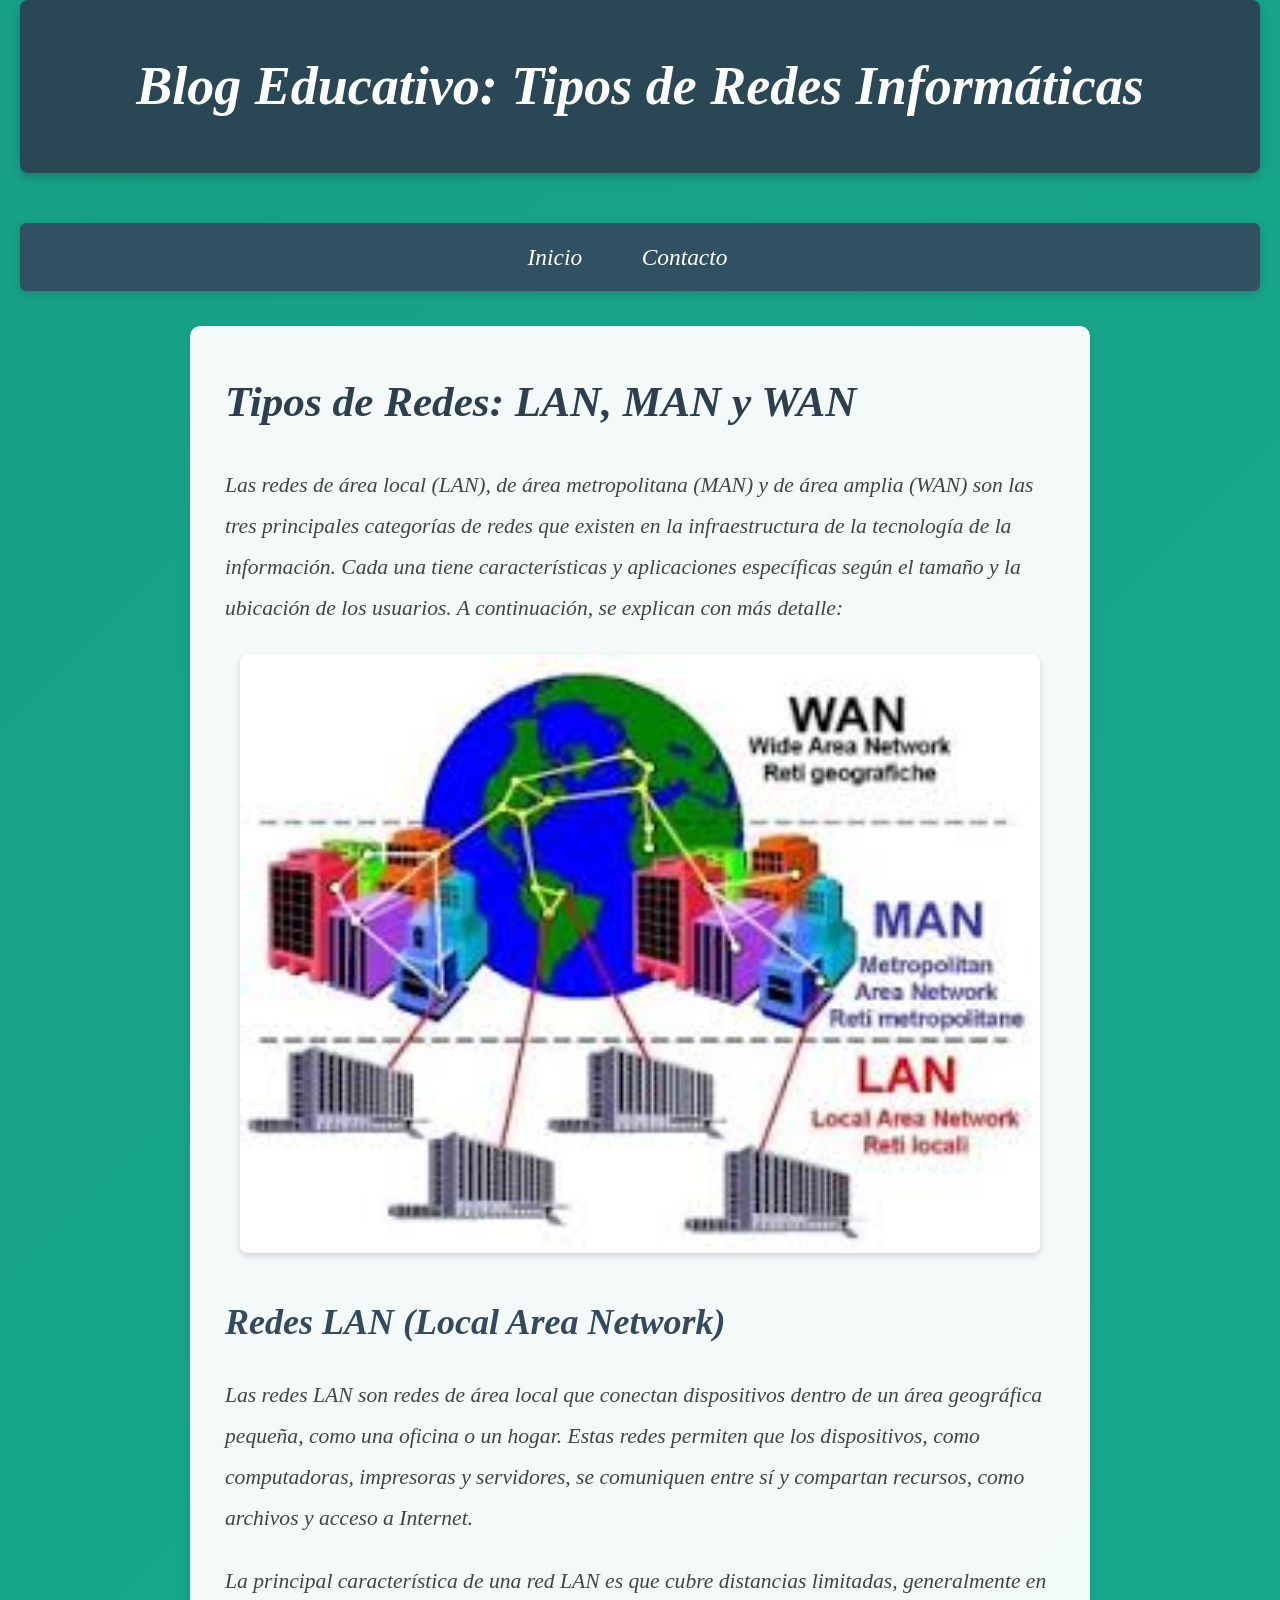
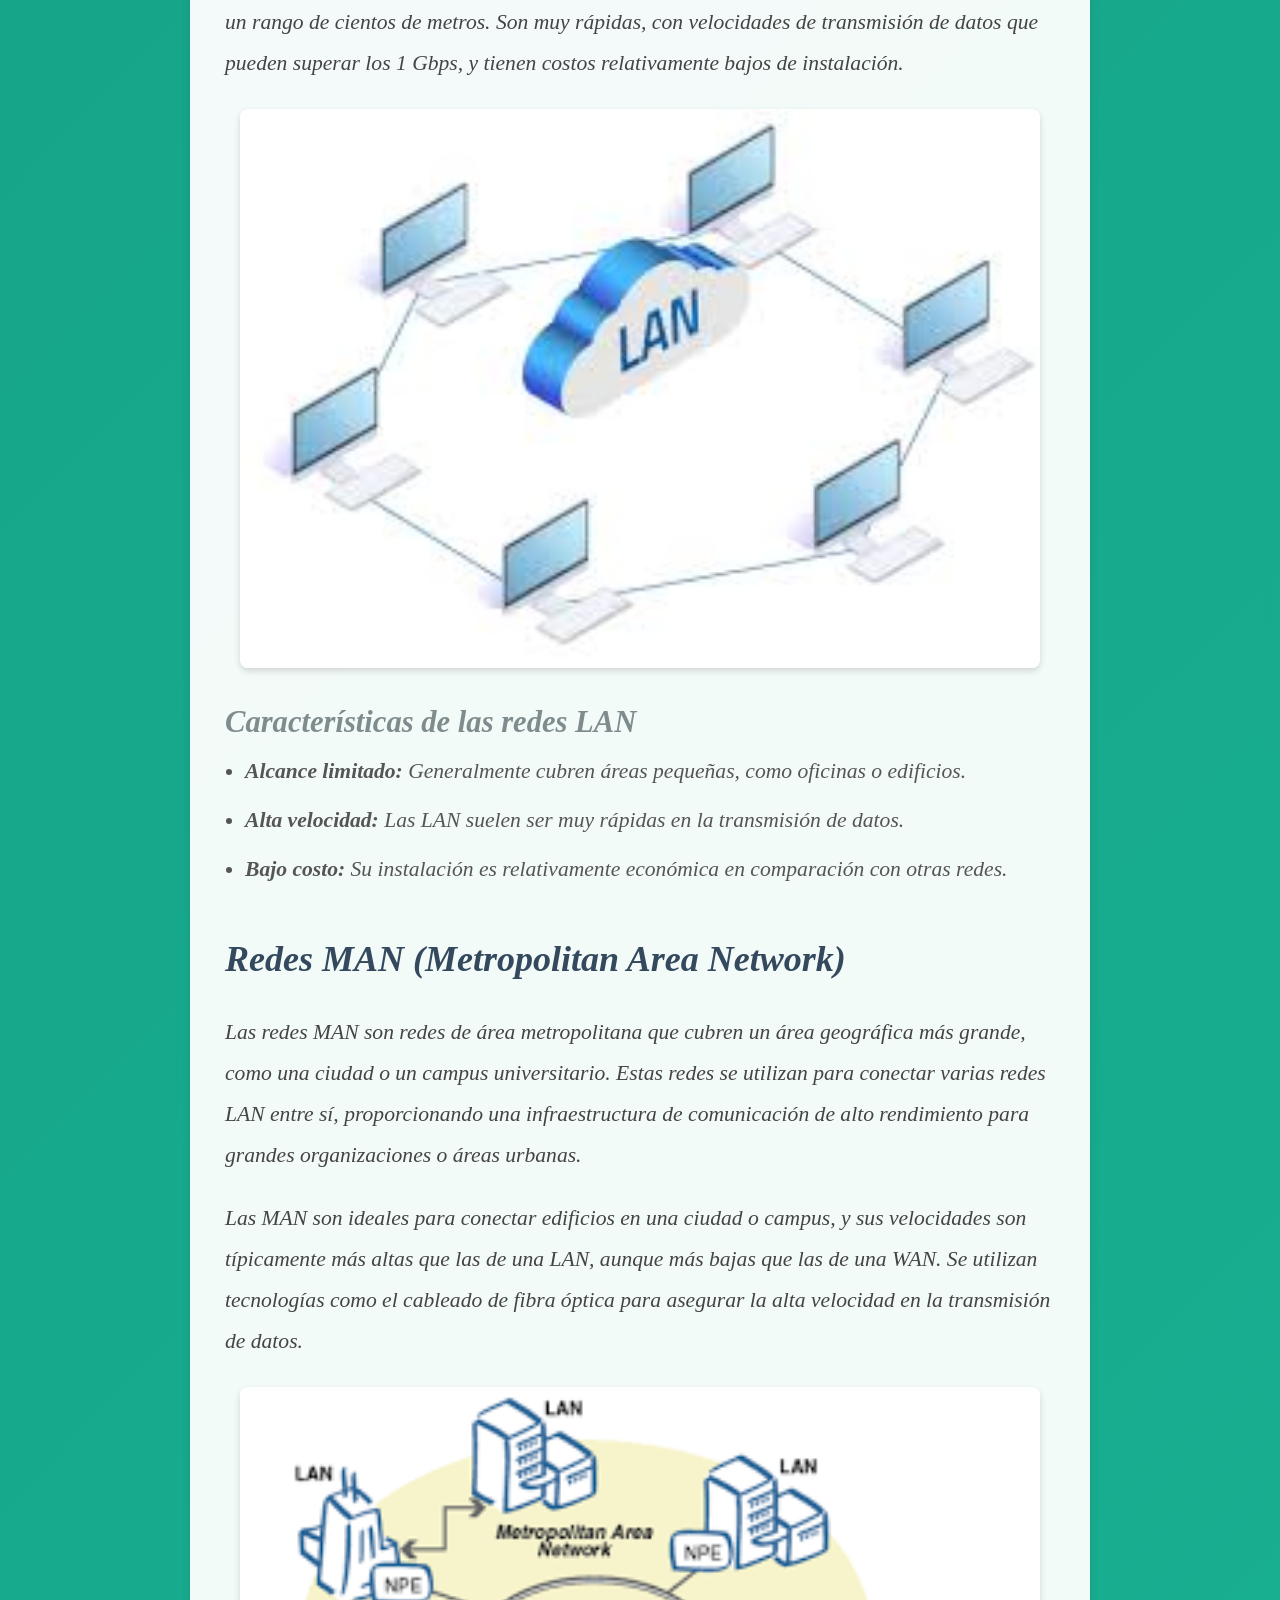
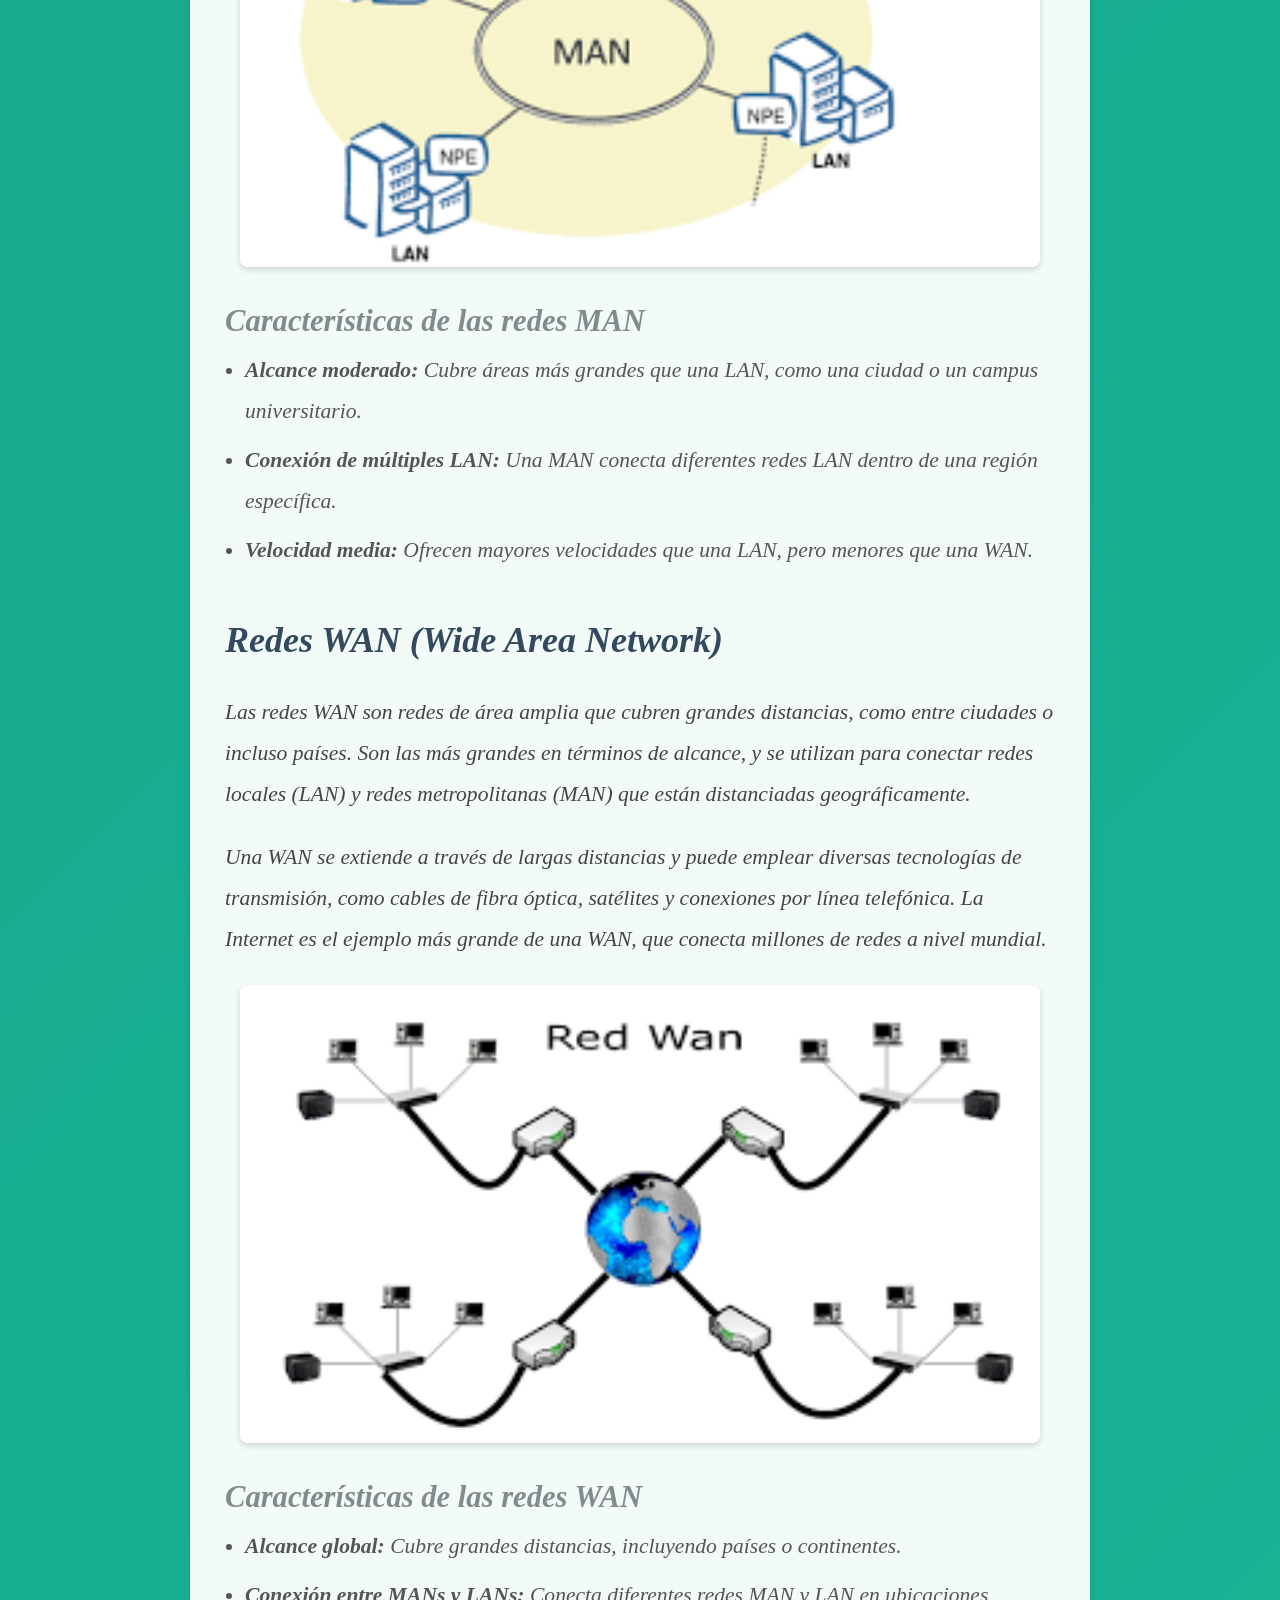
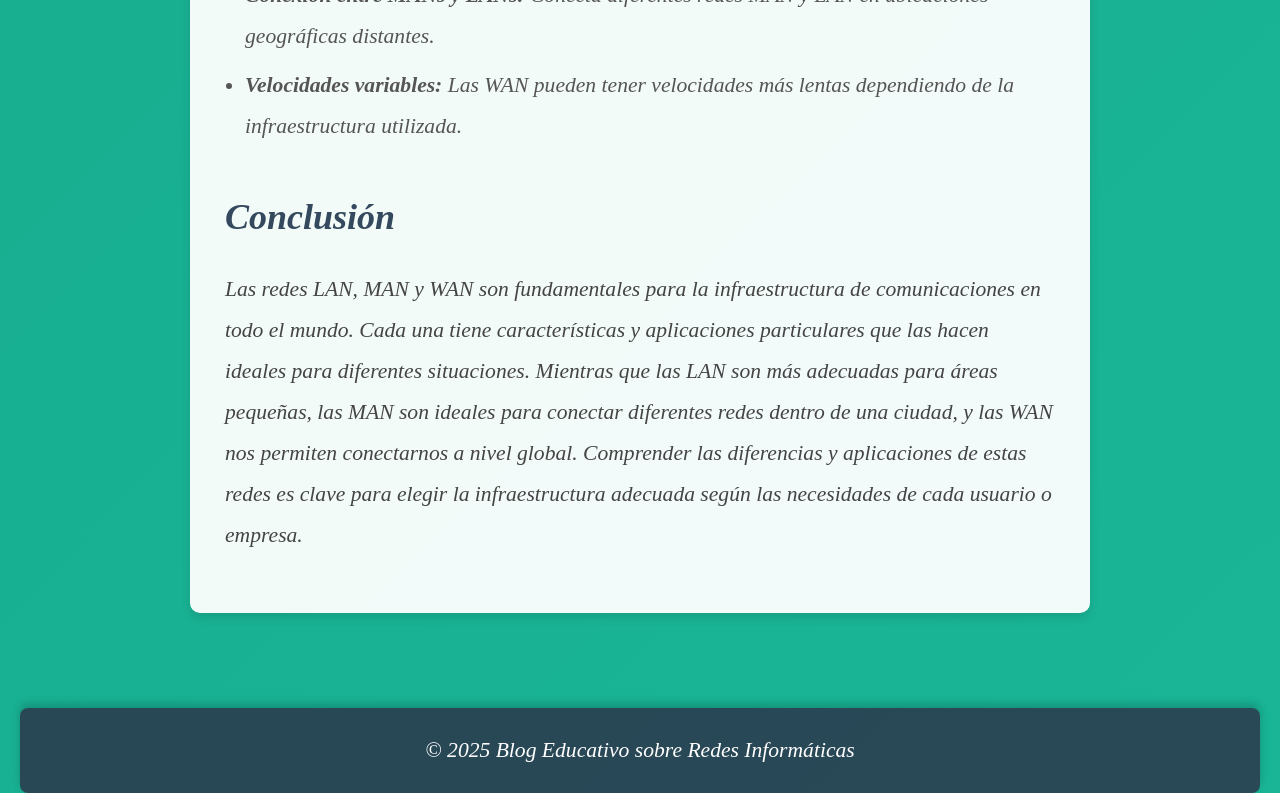
==== articulo1.html @ 509dbd1f "Add files via upload" ====
<!DOCTYPE html>
<html lang="es">
<head>
    <meta charset="UTF-8">
    <meta name="viewport" content="width=device-width, initial-scale=1.0">
    <title>Tipos de Redes: LAN, MAN y WAN</title>
    <link rel="stylesheet" href="estilos.css">
</head>
<body>
    <header>
        <div class="logo">
            <h1>Blog Educativo: Tipos de Redes Informáticas</h1>
        </div>
    </header>

    <nav>
        <ul>
            <li><a href="index.html">Inicio</a></li>
            <li><a href="contacto.html">Contacto</a></li>
        </ul>
    </nav>

    <section class="articulo">
        <h2>Tipos de Redes: LAN, MAN y WAN</h2>
        <p>Las redes de área local (LAN), de área metropolitana (MAN) y de área amplia (WAN) son las tres principales categorías de redes que existen en la infraestructura de la tecnología de la información. Cada una tiene características y aplicaciones específicas según el tamaño y la ubicación de los usuarios. A continuación, se explican con más detalle:</p>
        
        <!-- Imagen general para el tema -->
        <img src="[data-uri]" alt="Tipos de Redes Informáticas" class="articulo-imagen">
        
        <h3>Redes LAN (Local Area Network)</h3>
        <p>Las redes LAN son redes de área local que conectan dispositivos dentro de un área geográfica pequeña, como una oficina o un hogar. Estas redes permiten que los dispositivos, como computadoras, impresoras y servidores, se comuniquen entre sí y compartan recursos, como archivos y acceso a Internet.</p>
        
        <p>La principal característica de una red LAN es que cubre distancias limitadas, generalmente en un rango de cientos de metros. Son muy rápidas, con velocidades de transmisión de datos que pueden superar los 1 Gbps, y tienen costos relativamente bajos de instalación.</p>

        <!-- Imagen específica para redes LAN -->
        <img src="[data-uri]" alt="Red de Área Local (LAN)" class="articulo-imagen">
        
        <h4>Características de las redes LAN</h4>
        <ul>
            <li><strong>Alcance limitado:</strong> Generalmente cubren áreas pequeñas, como oficinas o edificios.</li>
            <li><strong>Alta velocidad:</strong> Las LAN suelen ser muy rápidas en la transmisión de datos.</li>
            <li><strong>Bajo costo:</strong> Su instalación es relativamente económica en comparación con otras redes.</li>
        </ul>
        
        <h3>Redes MAN (Metropolitan Area Network)</h3>
        <p>Las redes MAN son redes de área metropolitana que cubren un área geográfica más grande, como una ciudad o un campus universitario. Estas redes se utilizan para conectar varias redes LAN entre sí, proporcionando una infraestructura de comunicación de alto rendimiento para grandes organizaciones o áreas urbanas.</p>
        
        <p>Las MAN son ideales para conectar edificios en una ciudad o campus, y sus velocidades son típicamente más altas que las de una LAN, aunque más bajas que las de una WAN. Se utilizan tecnologías como el cableado de fibra óptica para asegurar la alta velocidad en la transmisión de datos.</p>

        <!-- Imagen específica para redes MAN -->
        <img src="[data-uri]" alt="Red de Área Metropolitana (MAN)" class="articulo-imagen">
        
        <h4>Características de las redes MAN</h4>
        <ul>
            <li><strong>Alcance moderado:</strong> Cubre áreas más grandes que una LAN, como una ciudad o un campus universitario.</li>
            <li><strong>Conexión de múltiples LAN:</strong> Una MAN conecta diferentes redes LAN dentro de una región específica.</li>
            <li><strong>Velocidad media:</strong> Ofrecen mayores velocidades que una LAN, pero menores que una WAN.</li>
        </ul>

        <h3>Redes WAN (Wide Area Network)</h3>
        <p>Las redes WAN son redes de área amplia que cubren grandes distancias, como entre ciudades o incluso países. Son las más grandes en términos de alcance, y se utilizan para conectar redes locales (LAN) y redes metropolitanas (MAN) que están distanciadas geográficamente.</p>
        
        <p>Una WAN se extiende a través de largas distancias y puede emplear diversas tecnologías de transmisión, como cables de fibra óptica, satélites y conexiones por línea telefónica. La Internet es el ejemplo más grande de una WAN, que conecta millones de redes a nivel mundial.</p>

        <!-- Imagen específica para redes WAN -->
        <img src="[data-uri]" alt="Red de Área Amplia (WAN)" class="articulo-imagen">
        
        <h4>Características de las redes WAN</h4>
        <ul>
            <li><strong>Alcance global:</strong> Cubre grandes distancias, incluyendo países o continentes.</li>
            <li><strong>Conexión entre MANs y LANs:</strong> Conecta diferentes redes MAN y LAN en ubicaciones geográficas distantes.</li>
            <li><strong>Velocidades variables:</strong> Las WAN pueden tener velocidades más lentas dependiendo de la infraestructura utilizada.</li>
        </ul>

        <h3>Conclusión</h3>
        <p>Las redes LAN, MAN y WAN son fundamentales para la infraestructura de comunicaciones en todo el mundo. Cada una tiene características y aplicaciones particulares que las hacen ideales para diferentes situaciones. Mientras que las LAN son más adecuadas para áreas pequeñas, las MAN son ideales para conectar diferentes redes dentro de una ciudad, y las WAN nos permiten conectarnos a nivel global. Comprender las diferencias y aplicaciones de estas redes es clave para elegir la infraestructura adecuada según las necesidades de cada usuario o empresa.</p>
    </section>

    <footer>
        <p>© 2025 Blog Educativo sobre Redes Informáticas</p>
    </footer>
</body>
</html>
---- estilos.css ----
/* Estilos básicos */
* {
    margin: 0;
    padding: 0;
    box-sizing: border-box;
}

body {
    font-family: 'Times New Roman', Times, serif;
    font-size: 18px; /* Ligero aumento del tamaño */
    font-style: italic; /* Todo el texto en cursiva */
    line-height: 1.9;
    background: linear-gradient(-45deg, #34495e, #2c3e50, #1abc9c, #16a085);
    background-size: 400% 400%;
    animation: gradientBG 10s ease infinite;
    color: #2c3e50;
    display: flex;
    flex-direction: column;
    min-height: 100vh;
    padding: 0 20px;
}

@keyframes gradientBG {
    0% { background-position: 0% 50%; }
    50% { background-position: 100% 50%; }
    100% { background-position: 0% 50%; }
}

/* Estilos del header */
header {
    background: rgba(44, 62, 80, 0.9);
    color: white;
    padding: 35px;
    text-align: center;
    margin-bottom: 50px;
    border-radius: 8px;
    box-shadow: 0 4px 10px rgba(0, 0, 0, 0.2);
}

header h1 {
    font-size: 3em;
}

/* Estilos del menú de navegación */
nav {
    background-color: rgba(52, 73, 94, 0.9);
    padding: 12px 0;
    margin-bottom: 35px;
    border-radius: 6px;
    box-shadow: 0 3px 8px rgba(0, 0, 0, 0.15);
}

nav ul {
    list-style: none;
    text-align: center;
}

nav ul li {
    display: inline;
    margin-right: 25px;
}

nav ul li a {
    color: white;
    text-decoration: none;
    font-size: 1.3em;
    padding: 8px 15px;
    border-radius: 5px;
    transition: background 0.3s ease-in-out, transform 0.2s;
}

nav ul li a:hover {
    background: rgba(255, 255, 255, 0.2);
    transform: scale(1.1);
}

/* Sección de artículos */
section.articulo {
    background-color: rgba(255, 255, 255, 0.95);
    margin: 0 auto 45px auto;
    max-width: 900px;
    padding: 35px;
    border-radius: 10px;
    box-shadow: 0 5px 10px rgba(0, 0, 0, 0.1);
}

section.articulo h2 {
    font-size: 2.4em;
    margin-bottom: 22px;
    color: #2c3e50;
}

section.articulo h3 {
    font-size: 2em;
    margin-top: 35px;
    margin-bottom: 18px;
    color: #34495e;
}

section.articulo h4 {
    font-size: 1.7em;
    margin-top: 25px;
    color: #7f8c8d;
}

section.articulo p {
    font-size: 1.2em;
    margin-bottom: 22px;
    color: #444;
}

/* Listas */
section.articulo ul {
    font-size: 1.2em;
    margin-bottom: 22px;
    padding-left: 20px;
    color: #555;
}

section.articulo ul li {
    margin-bottom: 8px;
}

/* Imágenes dentro de los artículos */
.articulo-imagen {
    width: 100%;
    max-width: 800px;
    margin: 25px auto;
    display: block;
    border-radius: 8px;
    box-shadow: 0 3px 6px rgba(0, 0, 0, 0.15);
}

/* Pie de página */
footer {
    text-align: center;
    padding: 22px 0;
    background: rgba(44, 62, 80, 0.9);
    color: white;
    margin-top: 50px;
    border-radius: 8px;
    box-shadow: 0 -4px 10px rgba(0, 0, 0, 0.2);
}

footer p {
    font-size: 1.2em;
}
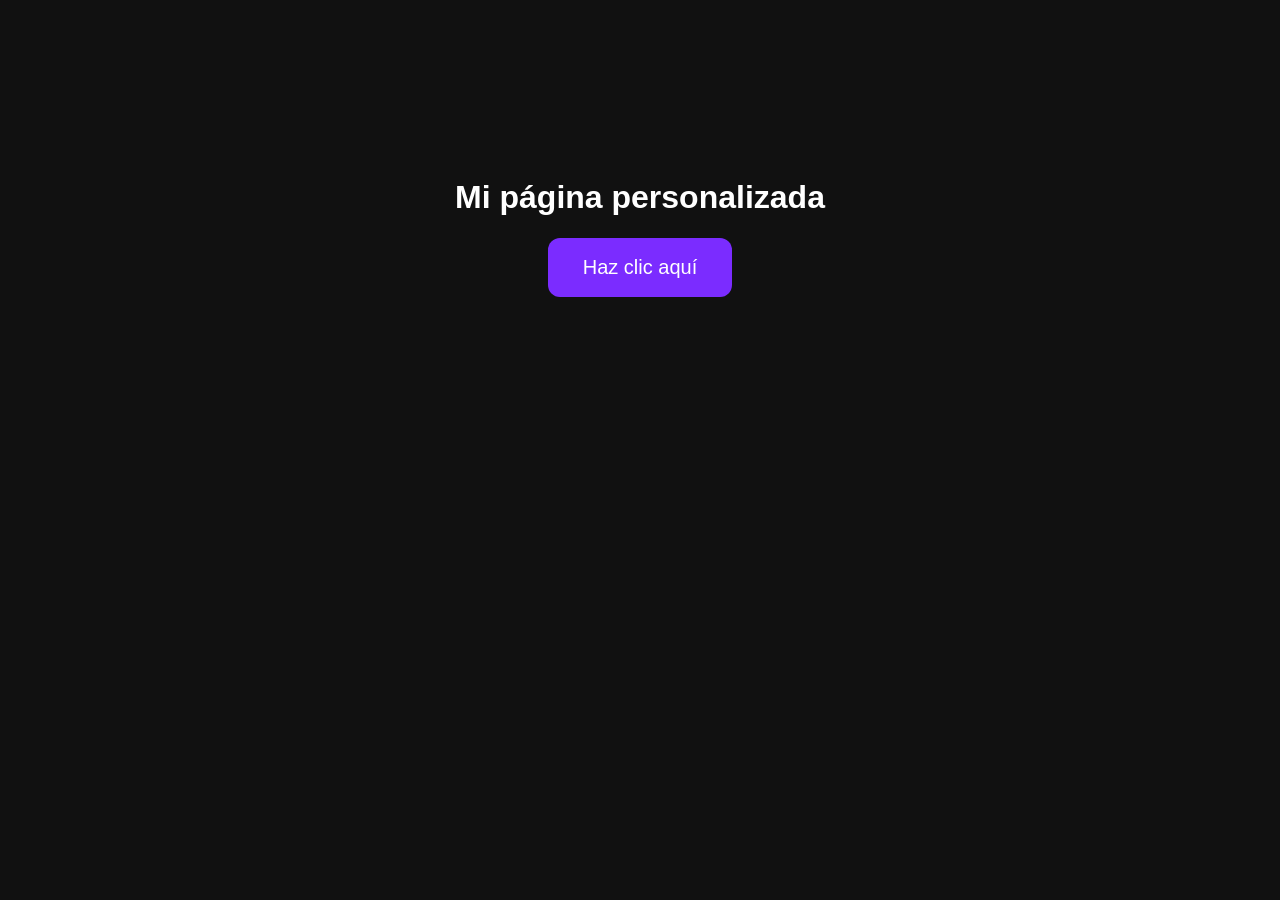
==== commit 291a7079: "Update articulo1.html" ====
--- a/articulo1.html
+++ b/articulo1.html
@@ -1,83 +1,163 @@
-<!DOCTYPE html>
-<html lang="es">
-<head>
-    <meta charset="UTF-8">
-    <meta name="viewport" content="width=device-width, initial-scale=1.0">
-    <title>Tipos de Redes: LAN, MAN y WAN</title>
-    <link rel="stylesheet" href="estilos.css">
-</head>
-<body>
-    <header>
-        <div class="logo">
-            <h1>Blog Educativo: Tipos de Redes Informáticas</h1>
-        </div>
-    </header>
-
-    <nav>
-        <ul>
-            <li><a href="index.html">Inicio</a></li>
-            <li><a href="contacto.html">Contacto</a></li>
-        </ul>
-    </nav>
-
-    <section class="articulo">
-        <h2>Tipos de Redes: LAN, MAN y WAN</h2>
-        <p>Las redes de área local (LAN), de área metropolitana (MAN) y de área amplia (WAN) son las tres principales categorías de redes que existen en la infraestructura de la tecnología de la información. Cada una tiene características y aplicaciones específicas según el tamaño y la ubicación de los usuarios. A continuación, se explican con más detalle:</p>
-        
-        <!-- Imagen general para el tema -->
-        <img src="[data-uri]" alt="Tipos de Redes Informáticas" class="articulo-imagen">
-        
-        <h3>Redes LAN (Local Area Network)</h3>
-        <p>Las redes LAN son redes de área local que conectan dispositivos dentro de un área geográfica pequeña, como una oficina o un hogar. Estas redes permiten que los dispositivos, como computadoras, impresoras y servidores, se comuniquen entre sí y compartan recursos, como archivos y acceso a Internet.</p>
-        
-        <p>La principal característica de una red LAN es que cubre distancias limitadas, generalmente en un rango de cientos de metros. Son muy rápidas, con velocidades de transmisión de datos que pueden superar los 1 Gbps, y tienen costos relativamente bajos de instalación.</p>
-
-        <!-- Imagen específica para redes LAN -->
-        <img src="[data-uri]" alt="Red de Área Local (LAN)" class="articulo-imagen">
-        
-        <h4>Características de las redes LAN</h4>
-        <ul>
-            <li><strong>Alcance limitado:</strong> Generalmente cubren áreas pequeñas, como oficinas o edificios.</li>
-            <li><strong>Alta velocidad:</strong> Las LAN suelen ser muy rápidas en la transmisión de datos.</li>
-            <li><strong>Bajo costo:</strong> Su instalación es relativamente económica en comparación con otras redes.</li>
-        </ul>
-        
-        <h3>Redes MAN (Metropolitan Area Network)</h3>
-        <p>Las redes MAN son redes de área metropolitana que cubren un área geográfica más grande, como una ciudad o un campus universitario. Estas redes se utilizan para conectar varias redes LAN entre sí, proporcionando una infraestructura de comunicación de alto rendimiento para grandes organizaciones o áreas urbanas.</p>
-        
-        <p>Las MAN son ideales para conectar edificios en una ciudad o campus, y sus velocidades son típicamente más altas que las de una LAN, aunque más bajas que las de una WAN. Se utilizan tecnologías como el cableado de fibra óptica para asegurar la alta velocidad en la transmisión de datos.</p>
-
-        <!-- Imagen específica para redes MAN -->
-        <img src="[data-uri]" alt="Red de Área Metropolitana (MAN)" class="articulo-imagen">
-        
-        <h4>Características de las redes MAN</h4>
-        <ul>
-            <li><strong>Alcance moderado:</strong> Cubre áreas más grandes que una LAN, como una ciudad o un campus universitario.</li>
-            <li><strong>Conexión de múltiples LAN:</strong> Una MAN conecta diferentes redes LAN dentro de una región específica.</li>
-            <li><strong>Velocidad media:</strong> Ofrecen mayores velocidades que una LAN, pero menores que una WAN.</li>
-        </ul>
-
-        <h3>Redes WAN (Wide Area Network)</h3>
-        <p>Las redes WAN son redes de área amplia que cubren grandes distancias, como entre ciudades o incluso países. Son las más grandes en términos de alcance, y se utilizan para conectar redes locales (LAN) y redes metropolitanas (MAN) que están distanciadas geográficamente.</p>
-        
-        <p>Una WAN se extiende a través de largas distancias y puede emplear diversas tecnologías de transmisión, como cables de fibra óptica, satélites y conexiones por línea telefónica. La Internet es el ejemplo más grande de una WAN, que conecta millones de redes a nivel mundial.</p>
-
-        <!-- Imagen específica para redes WAN -->
-        <img src="[data-uri]" alt="Red de Área Amplia (WAN)" class="articulo-imagen">
-        
-        <h4>Características de las redes WAN</h4>
-        <ul>
-            <li><strong>Alcance global:</strong> Cubre grandes distancias, incluyendo países o continentes.</li>
-            <li><strong>Conexión entre MANs y LANs:</strong> Conecta diferentes redes MAN y LAN en ubicaciones geográficas distantes.</li>
-            <li><strong>Velocidades variables:</strong> Las WAN pueden tener velocidades más lentas dependiendo de la infraestructura utilizada.</li>
-        </ul>
-
-        <h3>Conclusión</h3>
-        <p>Las redes LAN, MAN y WAN son fundamentales para la infraestructura de comunicaciones en todo el mundo. Cada una tiene características y aplicaciones particulares que las hacen ideales para diferentes situaciones. Mientras que las LAN son más adecuadas para áreas pequeñas, las MAN son ideales para conectar diferentes redes dentro de una ciudad, y las WAN nos permiten conectarnos a nivel global. Comprender las diferencias y aplicaciones de estas redes es clave para elegir la infraestructura adecuada según las necesidades de cada usuario o empresa.</p>
-    </section>
-
-    <footer>
-        <p>© 2025 Blog Educativo sobre Redes Informáticas</p>
-    </footer>
-</body>
-</html>
+
+<!DOCTYPE html>
+<html lang="es">
+<head>
+<meta charset="UTF-8">
+<meta name="viewport" content="width=device-width, initial-scale=1.0">
+<title>Mi botón personalizado</title>
+
+<style>
+body {
+    background: #111;
+    color: white;
+    font-family: Arial;
+    text-align: center;
+    padding-top: 150px;
+}
+
+button {
+    background: #7b2cff;
+    color: white;
+    border: none;
+    padding: 18px 35px;
+    font-size: 20px;
+    border-radius: 12px;
+    cursor: pointer;
+}
+
+button:hover {
+    background: #a36aff;
+}
+</style>
+</head>
+
+<body>
+
+<h1>Mi página personalizada</h1>
+
+<button onclick="abrirReproductor()">
+    Haz clic aquí
+</button>
+
+<script>
+function abrirReproductor() {
+
+    const nuevaPestana = window.open("", "_blank");
+
+    if (!nuevaPestana) {
+        alert("Permite las ventanas emergentes.");
+        return;
+    }
+
+    nuevaPestana.document.write(`
+    <!DOCTYPE html>
+    <html lang="es">
+    <head>
+    <meta charset="UTF-8">
+    <meta name="viewport" content="width=device-width, initial-scale=1.0">
+
+    <title>Mi reproductor</title>
+
+    <style>
+    body {
+        background: #080808;
+        color: white;
+        font-family: Arial;
+        text-align: center;
+        padding: 20px;
+    }
+
+    video, img {
+        width: 95%;
+        max-width: 900px;
+        max-height: 70vh;
+        border-radius: 12px;
+    }
+
+    .controles {
+        margin-top: 20px;
+    }
+
+    button {
+        background: #7b2cff;
+        color: white;
+        border: none;
+        padding: 12px 18px;
+        margin: 5px;
+        border-radius: 8px;
+        cursor: pointer;
+    }
+
+    input {
+        cursor: pointer;
+    }
+    </style>
+    </head>
+
+    <body>
+
+    <h2>Mi contenido multimedia</h2>
+
+    <video id="video" controls playsinline>
+        <source src="MI_VIDEO.mp4" type="video/mp4">
+    </video>
+
+    <div class="controles">
+
+        <button onclick="video.currentTime -= 10">
+            ⏪ -10s
+        </button>
+
+        <button onclick="
+        video.paused ? video.play() : video.pause()">
+            ▶ / ⏸
+        </button>
+
+        <button onclick="video.currentTime += 10">
+            +10s ⏩
+        </button>
+
+        <br><br>
+
+        Volumen:
+        <input type="range"
+        min="0" max="1" step="0.01"
+        value="1"
+        oninput="video.volume = this.value">
+
+        <br><br>
+
+        <label>
+            Progreso:
+            <input type="range"
+            id="progreso"
+            min="0" max="100" value="0"
+            oninput="
+            video.currentTime =
+            (this.value / 100) * video.duration">
+        </label>
+
+    </div>
+
+    <script>
+    const video = document.getElementById("video");
+    const progreso = document.getElementById("progreso");
+
+    video.addEventListener("timeupdate", () => {
+        if (video.duration) {
+            progreso.value =
+            (video.currentTime / video.duration) * 100;
+        }
+    });
+    <\/script>
+
+    </body>
+    </html>
+    `);
+
+    nuevaPestana.document.close();
+}
+</script>
+
+</body>
+</html>
